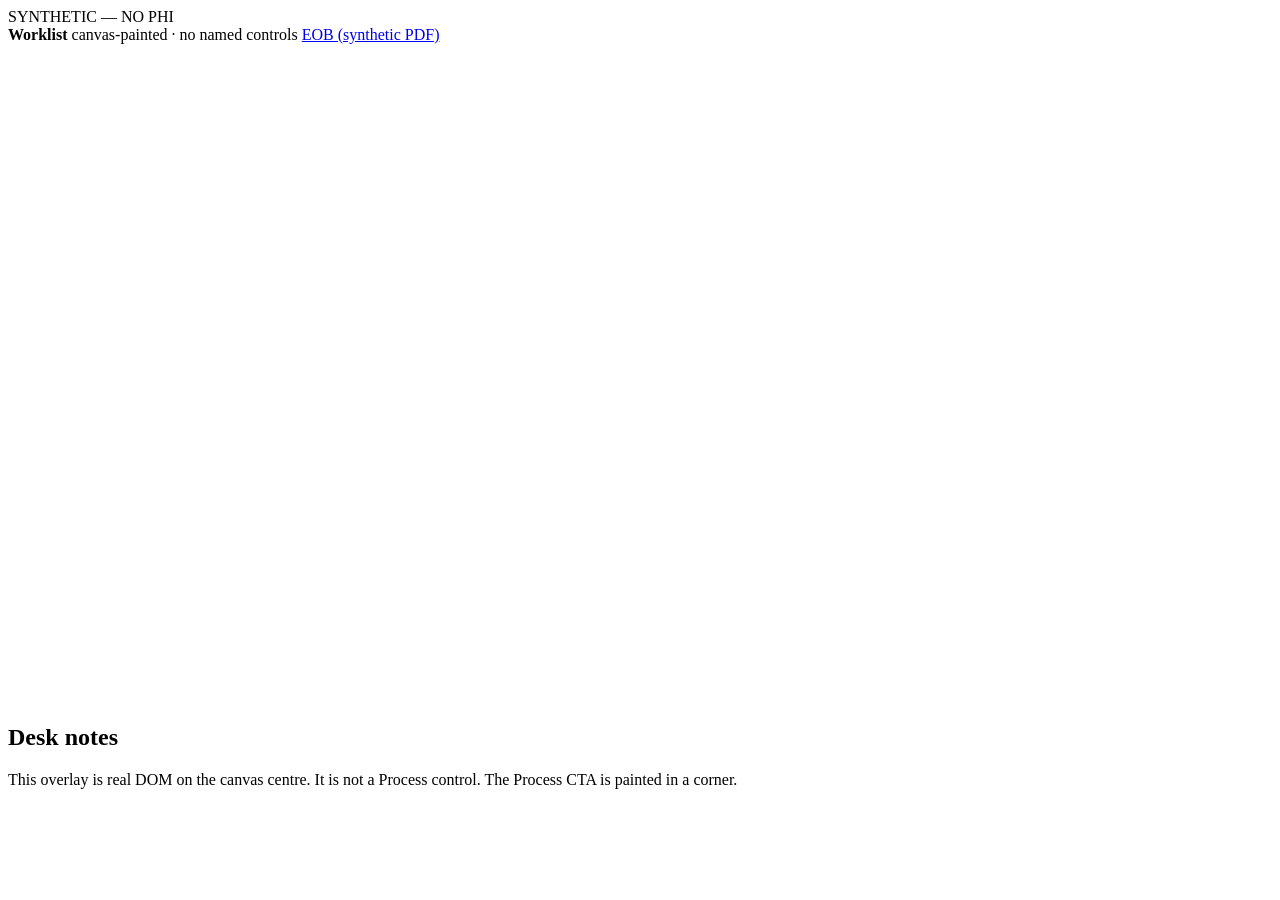
==== examples/solari-arena-py/portal/worklist.html @ aab2f57f "Add solari-arena-py: OSWorld-style canvas eval with keyless tests Tiny clinic portal (synthetic, no " ====
<!DOCTYPE html>
<html lang="en">
<head>
  <meta charset="utf-8" />
  <title>Worklist — SYNTHETIC</title>
  <link rel="stylesheet" href="/styles.css" />
</head>
<body>
  <div class="watermark" aria-hidden="true">SYNTHETIC — NO PHI</div>
  <header class="bar">
    <strong>Worklist</strong>
    <span>canvas-painted · no named controls</span>
    <a href="/eob.pdf">EOB (synthetic PDF)</a>
  </header>
  <div class="stage">
    <!--
      The CTA is PAINTED on this canvas. There is no <button> and no AX name.
      WebVoyager-style Set-of-Mark needs a DOM node to number; it has none.
      locator('canvas').click() hits the centre, which this overlay covers.
    -->
    <canvas id="worklist" width="1280" height="656" aria-hidden="true"></canvas>
    <aside id="help-overlay">
      <h2>Desk notes</h2>
      <p>This overlay is real DOM on the canvas centre. It is not a Process control. The Process CTA is painted in a corner.</p>
    </aside>
    <div id="status"></div>
  </div>
  <script src="/worklist.js"></script>
</body>
</html>
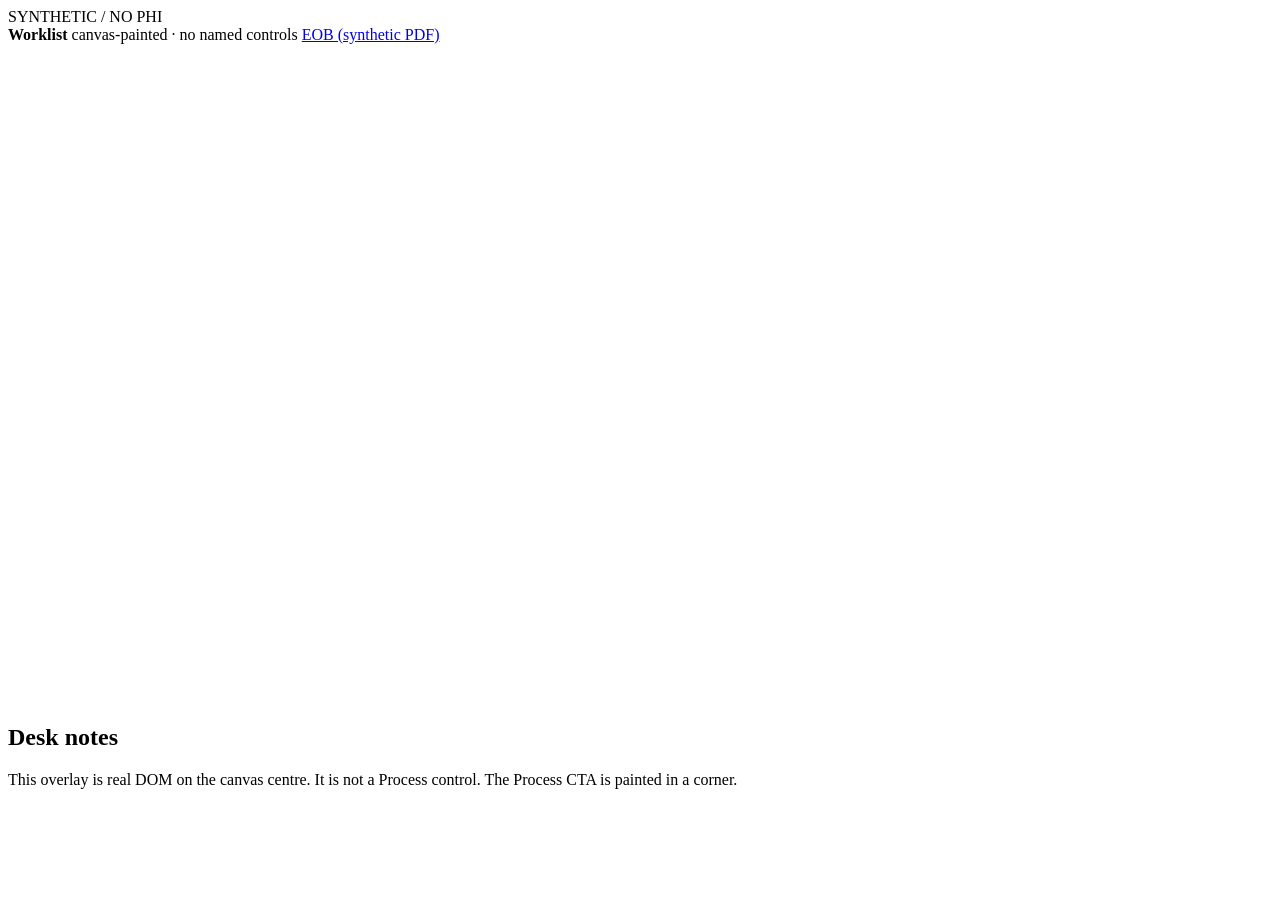
==== commit 85a460b3: "Tighten solari-arena-py to cookbook voice and one CI job Rename the Action job to examples/solari-ar" ====
--- a/examples/solari-arena-py/portal/worklist.html
+++ b/examples/solari-arena-py/portal/worklist.html
@@ -2,11 +2,11 @@
 <html lang="en">
 <head>
   <meta charset="utf-8" />
-  <title>Worklist — SYNTHETIC</title>
+  <title>Worklist / SYNTHETIC</title>
   <link rel="stylesheet" href="/styles.css" />
 </head>
 <body>
-  <div class="watermark" aria-hidden="true">SYNTHETIC — NO PHI</div>
+  <div class="watermark" aria-hidden="true">SYNTHETIC / NO PHI</div>
   <header class="bar">
     <strong>Worklist</strong>
     <span>canvas-painted · no named controls</span>
